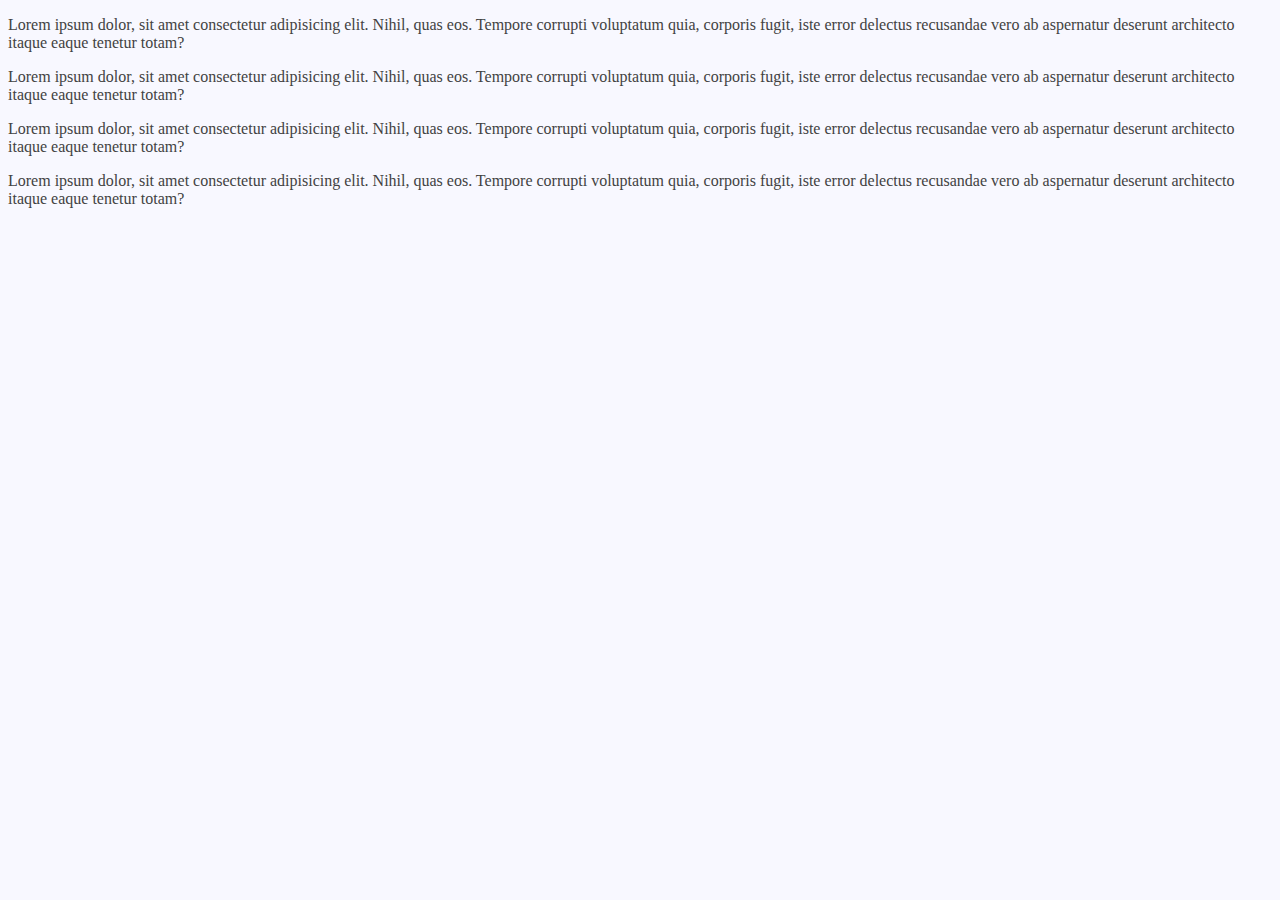
==== index.html @ 7f88c148 "Init commit" ====
<!DOCTYPE html>
<html lang="en">
<head>
    <meta charset="UTF-8">
    <meta http-equiv="X-UA-Compatible" content="IE=edge">
    <meta name="viewport" content="width=device-width, initial-scale=1.0">
    <title>Medpal</title>
    <link rel="stylesheet" href="/styles/main.css">
</head>
<body>
    <div class="grid">
        <div class="col-1">
            <p>Lorem ipsum dolor, sit amet consectetur adipisicing elit. Nihil, quas eos. Tempore corrupti voluptatum quia, corporis fugit, iste error delectus recusandae vero ab aspernatur deserunt architecto itaque eaque tenetur totam?</p>
        </div>
        <div class="col-2">
            <p>Lorem ipsum dolor, sit amet consectetur adipisicing elit. Nihil, quas eos. Tempore corrupti voluptatum quia, corporis fugit, iste error delectus recusandae vero ab aspernatur deserunt architecto itaque eaque tenetur totam?</p>
        </div>
        <div class="col-3">
            <p>Lorem ipsum dolor, sit amet consectetur adipisicing elit. Nihil, quas eos. Tempore corrupti voluptatum quia, corporis fugit, iste error delectus recusandae vero ab aspernatur deserunt architecto itaque eaque tenetur totam?</p>
        </div>
        <div class="col-4">
            <p>Lorem ipsum dolor, sit amet consectetur adipisicing elit. Nihil, quas eos. Tempore corrupti voluptatum quia, corporis fugit, iste error delectus recusandae vero ab aspernatur deserunt architecto itaque eaque tenetur totam?</p>
        </div>
    </div>
</body>
</html>
---- styles/main.css ----
body{
    background-color: ghostwhite;
}
.grid{
    color: rgb(66, 66, 66);
}
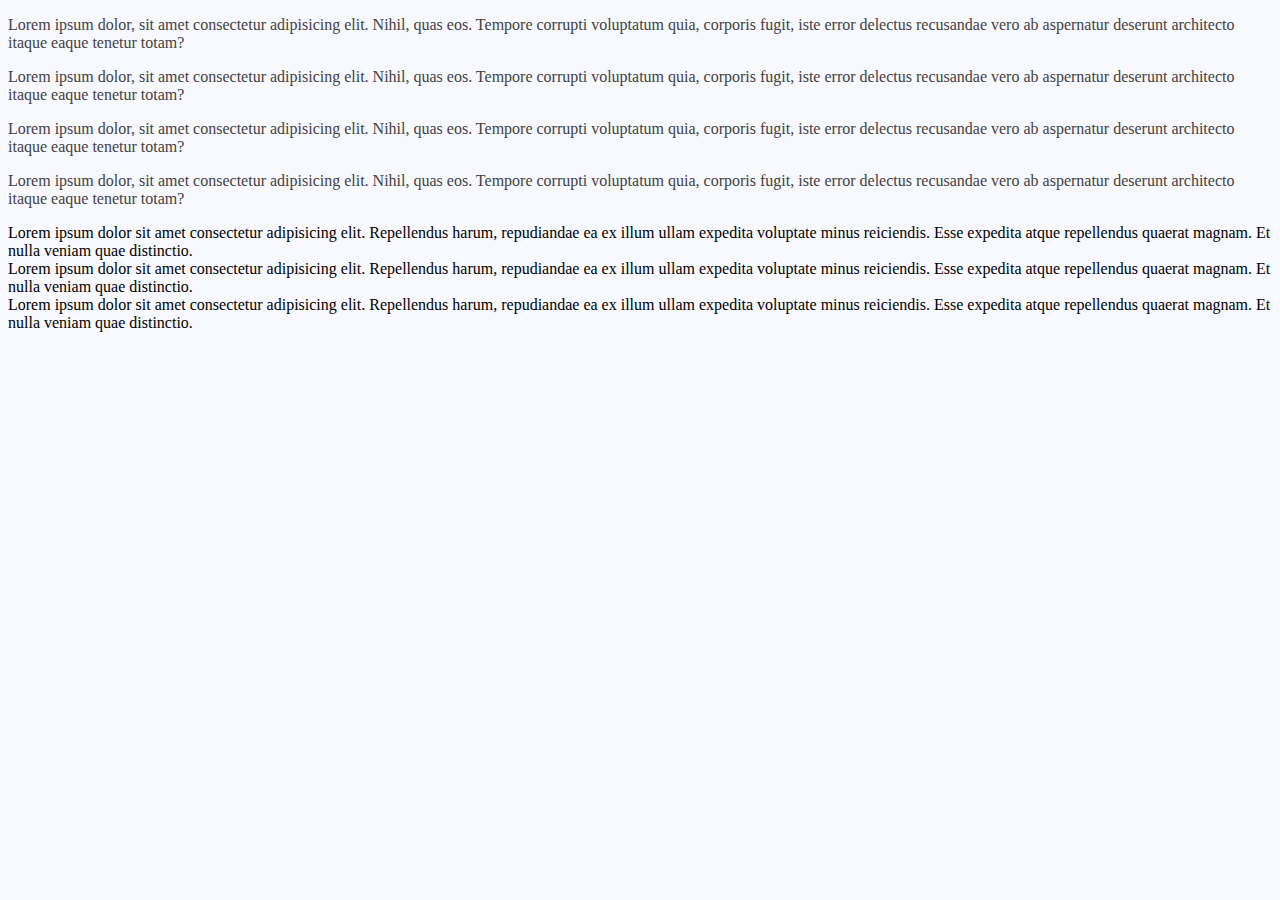
==== commit 45108cb9: "columns wihtout styling" ====
--- a/index.html
+++ b/index.html
@@ -1,26 +1,37 @@
-<!DOCTYPE html>
-<html lang="en">
-<head>
-    <meta charset="UTF-8">
-    <meta http-equiv="X-UA-Compatible" content="IE=edge">
-    <meta name="viewport" content="width=device-width, initial-scale=1.0">
-    <title>Medpal</title>
-    <link rel="stylesheet" href="/styles/main.css">
-</head>
-<body>
-    <div class="grid">
-        <div class="col-1">
-            <p>Lorem ipsum dolor, sit amet consectetur adipisicing elit. Nihil, quas eos. Tempore corrupti voluptatum quia, corporis fugit, iste error delectus recusandae vero ab aspernatur deserunt architecto itaque eaque tenetur totam?</p>
-        </div>
-        <div class="col-2">
-            <p>Lorem ipsum dolor, sit amet consectetur adipisicing elit. Nihil, quas eos. Tempore corrupti voluptatum quia, corporis fugit, iste error delectus recusandae vero ab aspernatur deserunt architecto itaque eaque tenetur totam?</p>
-        </div>
-        <div class="col-3">
-            <p>Lorem ipsum dolor, sit amet consectetur adipisicing elit. Nihil, quas eos. Tempore corrupti voluptatum quia, corporis fugit, iste error delectus recusandae vero ab aspernatur deserunt architecto itaque eaque tenetur totam?</p>
-        </div>
-        <div class="col-4">
-            <p>Lorem ipsum dolor, sit amet consectetur adipisicing elit. Nihil, quas eos. Tempore corrupti voluptatum quia, corporis fugit, iste error delectus recusandae vero ab aspernatur deserunt architecto itaque eaque tenetur totam?</p>
-        </div>
-    </div>
-</body>
+<!DOCTYPE html>
+<html lang="en">
+<head>
+    <meta charset="UTF-8">
+    <meta http-equiv="X-UA-Compatible" content="IE=edge">
+    <meta name="viewport" content="width=device-width, initial-scale=1.0">
+    <title>Medpal</title>
+    <link rel="stylesheet" href="/styles/main.css">
+</head>
+<body>
+    <div class="grid">
+        <div class="col-1">
+            <p>Lorem ipsum dolor, sit amet consectetur adipisicing elit. Nihil, quas eos. Tempore corrupti voluptatum quia, corporis fugit, iste error delectus recusandae vero ab aspernatur deserunt architecto itaque eaque tenetur totam?</p>
+        </div>
+        <div class="col-2">
+            <p>Lorem ipsum dolor, sit amet consectetur adipisicing elit. Nihil, quas eos. Tempore corrupti voluptatum quia, corporis fugit, iste error delectus recusandae vero ab aspernatur deserunt architecto itaque eaque tenetur totam?</p>
+        </div>
+        <div class="col-3">
+            <p>Lorem ipsum dolor, sit amet consectetur adipisicing elit. Nihil, quas eos. Tempore corrupti voluptatum quia, corporis fugit, iste error delectus recusandae vero ab aspernatur deserunt architecto itaque eaque tenetur totam?</p>
+        </div>
+        <div class="col-4">
+            <p>Lorem ipsum dolor, sit amet consectetur adipisicing elit. Nihil, quas eos. Tempore corrupti voluptatum quia, corporis fugit, iste error delectus recusandae vero ab aspernatur deserunt architecto itaque eaque tenetur totam?</p>
+        </div>
+    </div>
+    <div class="row">
+        <div class="col-4">
+             Lorem ipsum dolor sit amet consectetur adipisicing elit. Repellendus harum, repudiandae ea ex illum ullam expedita voluptate minus reiciendis. Esse expedita atque repellendus quaerat magnam. Et nulla veniam quae distinctio.
+        </div>
+        <div class="col-4">
+            Lorem ipsum dolor sit amet consectetur adipisicing elit. Repellendus harum, repudiandae ea ex illum ullam expedita voluptate minus reiciendis. Esse expedita atque repellendus quaerat magnam. Et nulla veniam quae distinctio.
+       </div>
+       <div class="col-4">
+        Lorem ipsum dolor sit amet consectetur adipisicing elit. Repellendus harum, repudiandae ea ex illum ullam expedita voluptate minus reiciendis. Esse expedita atque repellendus quaerat magnam. Et nulla veniam quae distinctio.
+   </div>
+    </div>
+</body>
 </html>--- a/styles/main.css
+++ b/styles/main.css
@@ -1,6 +1,6 @@
-body{
-    background-color: ghostwhite;
-}
-.grid{
-    color: rgb(66, 66, 66);
+body{
+    background-color: ghostwhite;
+}
+.grid{
+    color: rgb(66, 66, 66);
 }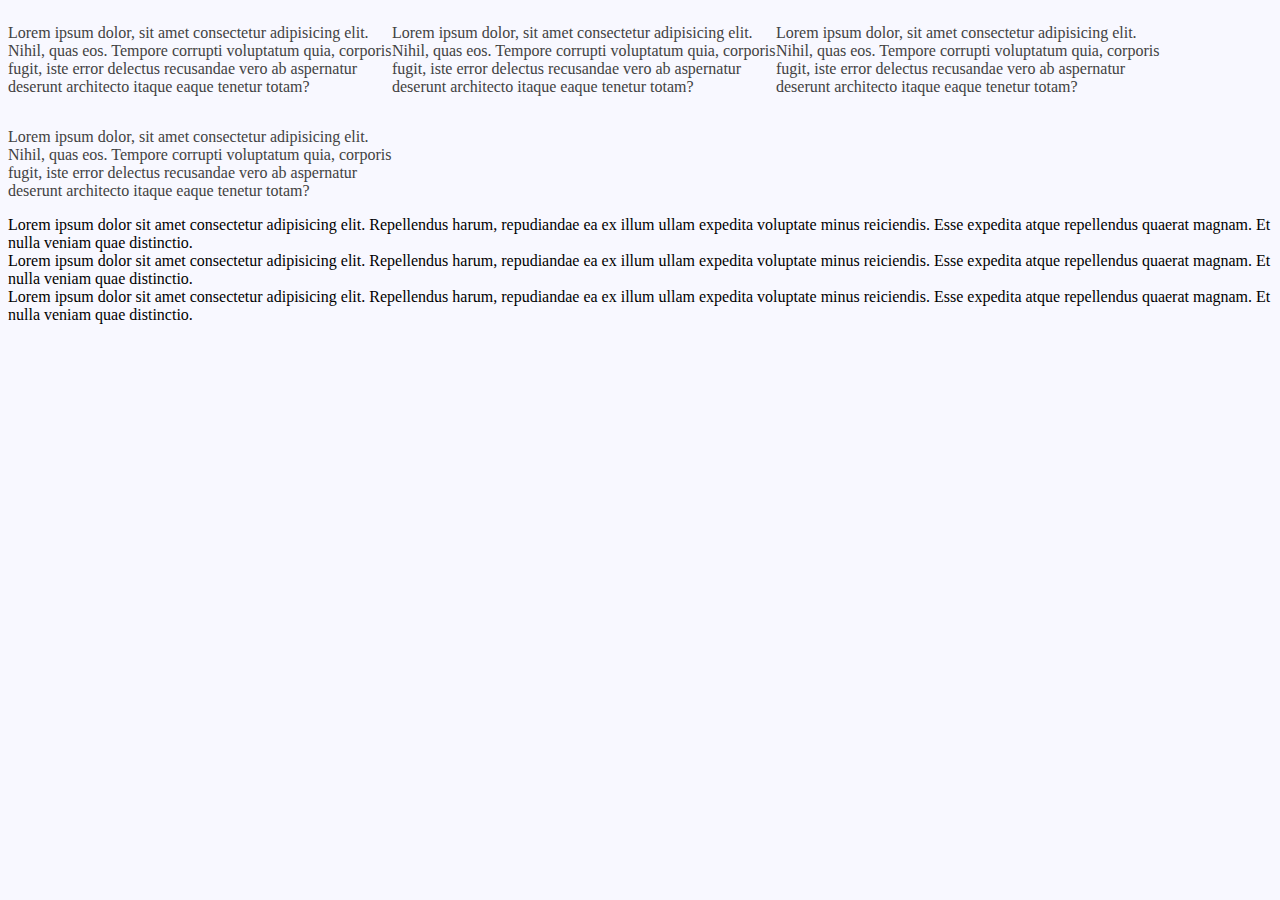
==== commit 0fcb5a85: "container and item set" ====
--- a/index.html
+++ b/index.html
@@ -8,8 +8,8 @@
     <link rel="stylesheet" href="/styles/main.css">
 </head>
 <body>
-    <div class="grid">
-        <div class="col-1">
+    <div class="container">
+        <div class="item">
             <p>Lorem ipsum dolor, sit amet consectetur adipisicing elit. Nihil, quas eos. Tempore corrupti voluptatum quia, corporis fugit, iste error delectus recusandae vero ab aspernatur deserunt architecto itaque eaque tenetur totam?</p>
         </div>
         <div class="col-2">
--- a/styles/main.css
+++ b/styles/main.css
@@ -1,6 +1,9 @@
 body{
     background-color: ghostwhite;
 }
-.grid{
+.container{
+    display: grid;
+    grid-template-columns: repeat(3, 30vw[col-start]);
+    grid-template-rows: auto;
     color: rgb(66, 66, 66);
 }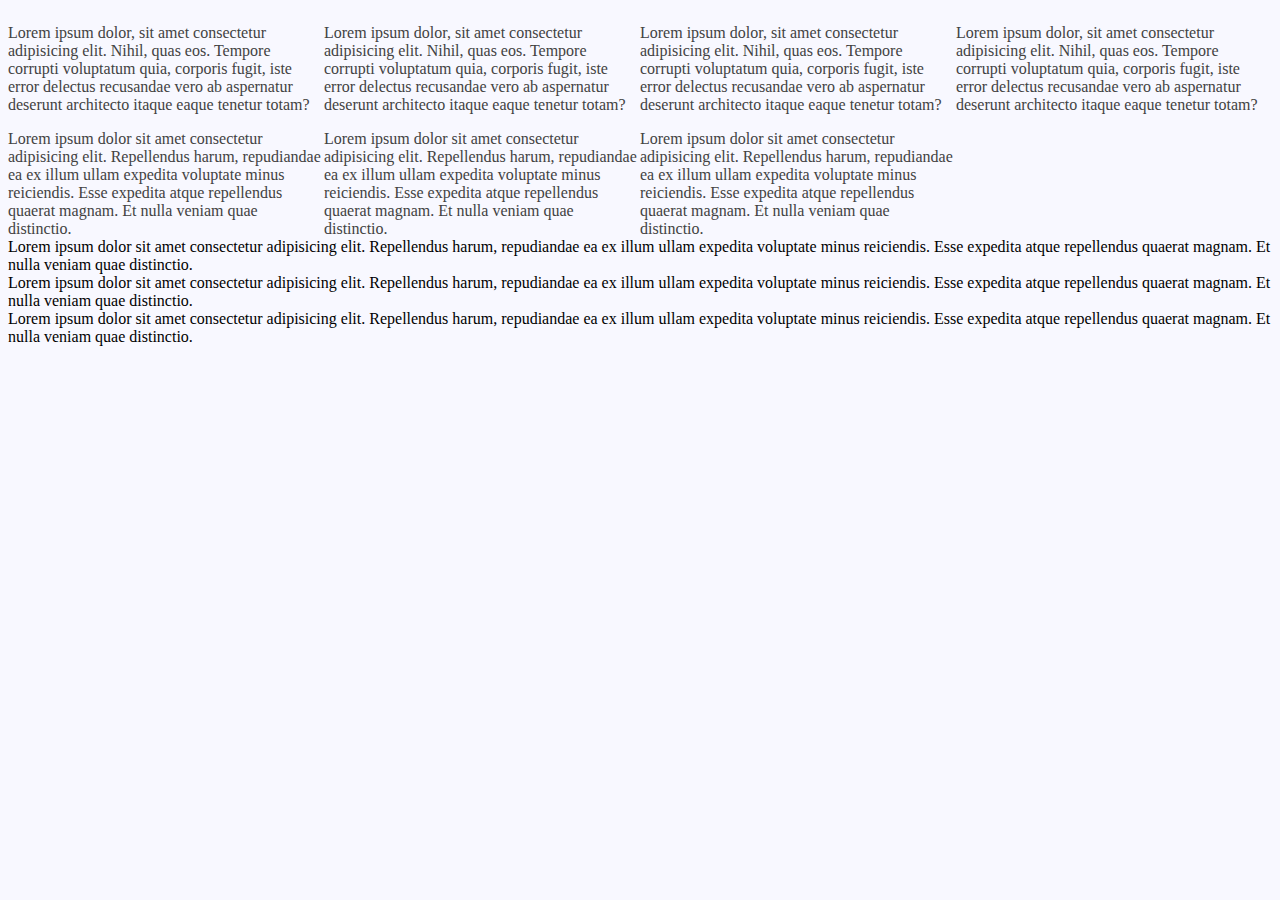
==== commit 9ed00244: "temp column sizing set" ====
--- a/index.html
+++ b/index.html
@@ -1,5 +1,6 @@
 <!DOCTYPE html>
 <html lang="en">
+
 <head>
     <meta charset="UTF-8">
     <meta http-equiv="X-UA-Compatible" content="IE=edge">
@@ -7,31 +8,62 @@
     <title>Medpal</title>
     <link rel="stylesheet" href="/styles/main.css">
 </head>
+
 <body>
     <div class="container">
         <div class="item">
-            <p>Lorem ipsum dolor, sit amet consectetur adipisicing elit. Nihil, quas eos. Tempore corrupti voluptatum quia, corporis fugit, iste error delectus recusandae vero ab aspernatur deserunt architecto itaque eaque tenetur totam?</p>
+            <p>Lorem ipsum dolor, sit amet consectetur adipisicing elit. Nihil, quas eos. Tempore corrupti voluptatum
+                quia, corporis fugit, iste error delectus recusandae vero ab aspernatur deserunt architecto itaque eaque
+                tenetur totam?</p>
         </div>
         <div class="col-2">
-            <p>Lorem ipsum dolor, sit amet consectetur adipisicing elit. Nihil, quas eos. Tempore corrupti voluptatum quia, corporis fugit, iste error delectus recusandae vero ab aspernatur deserunt architecto itaque eaque tenetur totam?</p>
+            <p>Lorem ipsum dolor, sit amet consectetur adipisicing elit. Nihil, quas eos. Tempore corrupti voluptatum
+                quia, corporis fugit, iste error delectus recusandae vero ab aspernatur deserunt architecto itaque eaque
+                tenetur totam?</p>
         </div>
         <div class="col-3">
-            <p>Lorem ipsum dolor, sit amet consectetur adipisicing elit. Nihil, quas eos. Tempore corrupti voluptatum quia, corporis fugit, iste error delectus recusandae vero ab aspernatur deserunt architecto itaque eaque tenetur totam?</p>
+            <p>Lorem ipsum dolor, sit amet consectetur adipisicing elit. Nihil, quas eos. Tempore corrupti voluptatum
+                quia, corporis fugit, iste error delectus recusandae vero ab aspernatur deserunt architecto itaque eaque
+                tenetur totam?</p>
         </div>
         <div class="col-4">
-            <p>Lorem ipsum dolor, sit amet consectetur adipisicing elit. Nihil, quas eos. Tempore corrupti voluptatum quia, corporis fugit, iste error delectus recusandae vero ab aspernatur deserunt architecto itaque eaque tenetur totam?</p>
+            <p>Lorem ipsum dolor, sit amet consectetur adipisicing elit. Nihil, quas eos. Tempore corrupti voluptatum
+                quia, corporis fugit, iste error delectus recusandae vero ab aspernatur deserunt architecto itaque eaque
+                tenetur totam?</p>
+        </div>
+        <div class="col-4">
+            Lorem ipsum dolor sit amet consectetur adipisicing elit. Repellendus harum, repudiandae ea ex illum ullam
+            expedita voluptate minus reiciendis. Esse expedita atque repellendus quaerat magnam. Et nulla veniam quae
+            distinctio.
+        </div>
+        <div class="col-4">
+            Lorem ipsum dolor sit amet consectetur adipisicing elit. Repellendus harum, repudiandae ea ex illum ullam
+            expedita voluptate minus reiciendis. Esse expedita atque repellendus quaerat magnam. Et nulla veniam quae
+            distinctio.
+        </div>
+        <div class="col-4">
+            Lorem ipsum dolor sit amet consectetur adipisicing elit. Repellendus harum, repudiandae ea ex illum ullam
+            expedita voluptate minus reiciendis. Esse expedita atque repellendus quaerat magnam. Et nulla veniam quae
+            distinctio.
         </div>
     </div>
     <div class="row">
         <div class="col-4">
-             Lorem ipsum dolor sit amet consectetur adipisicing elit. Repellendus harum, repudiandae ea ex illum ullam expedita voluptate minus reiciendis. Esse expedita atque repellendus quaerat magnam. Et nulla veniam quae distinctio.
+            Lorem ipsum dolor sit amet consectetur adipisicing elit. Repellendus harum, repudiandae ea ex illum ullam
+            expedita voluptate minus reiciendis. Esse expedita atque repellendus quaerat magnam. Et nulla veniam quae
+            distinctio.
         </div>
         <div class="col-4">
-            Lorem ipsum dolor sit amet consectetur adipisicing elit. Repellendus harum, repudiandae ea ex illum ullam expedita voluptate minus reiciendis. Esse expedita atque repellendus quaerat magnam. Et nulla veniam quae distinctio.
-       </div>
-       <div class="col-4">
-        Lorem ipsum dolor sit amet consectetur adipisicing elit. Repellendus harum, repudiandae ea ex illum ullam expedita voluptate minus reiciendis. Esse expedita atque repellendus quaerat magnam. Et nulla veniam quae distinctio.
-   </div>
+            Lorem ipsum dolor sit amet consectetur adipisicing elit. Repellendus harum, repudiandae ea ex illum ullam
+            expedita voluptate minus reiciendis. Esse expedita atque repellendus quaerat magnam. Et nulla veniam quae
+            distinctio.
+        </div>
+        <div class="col-4">
+            Lorem ipsum dolor sit amet consectetur adipisicing elit. Repellendus harum, repudiandae ea ex illum ullam
+            expedita voluptate minus reiciendis. Esse expedita atque repellendus quaerat magnam. Et nulla veniam quae
+            distinctio.
+        </div>
     </div>
 </body>
+
 </html>--- a/styles/main.css
+++ b/styles/main.css
@@ -3,7 +3,11 @@
 }
 .container{
     display: grid;
-    grid-template-columns: repeat(3, 30vw[col-start]);
-    grid-template-rows: auto;
+    /* grid-template-columns: repeat(3, 30vw[col-start]);
+    grid-template-rows: [row1] 50px [row2] 100px [row3] auto; */
+    /* grid-template-columns: [first] 40px [line2] 50px [line3] auto [col4-start] 50px [five] 40px [end];
+    grid-template-rows: [row1-start] 25% [row1-end] 100px [third-line] auto [last-line]; */
+    grid-template-columns: 25% 25% 25% 25%;
+    grid-template-rows:auto;
     color: rgb(66, 66, 66);
 }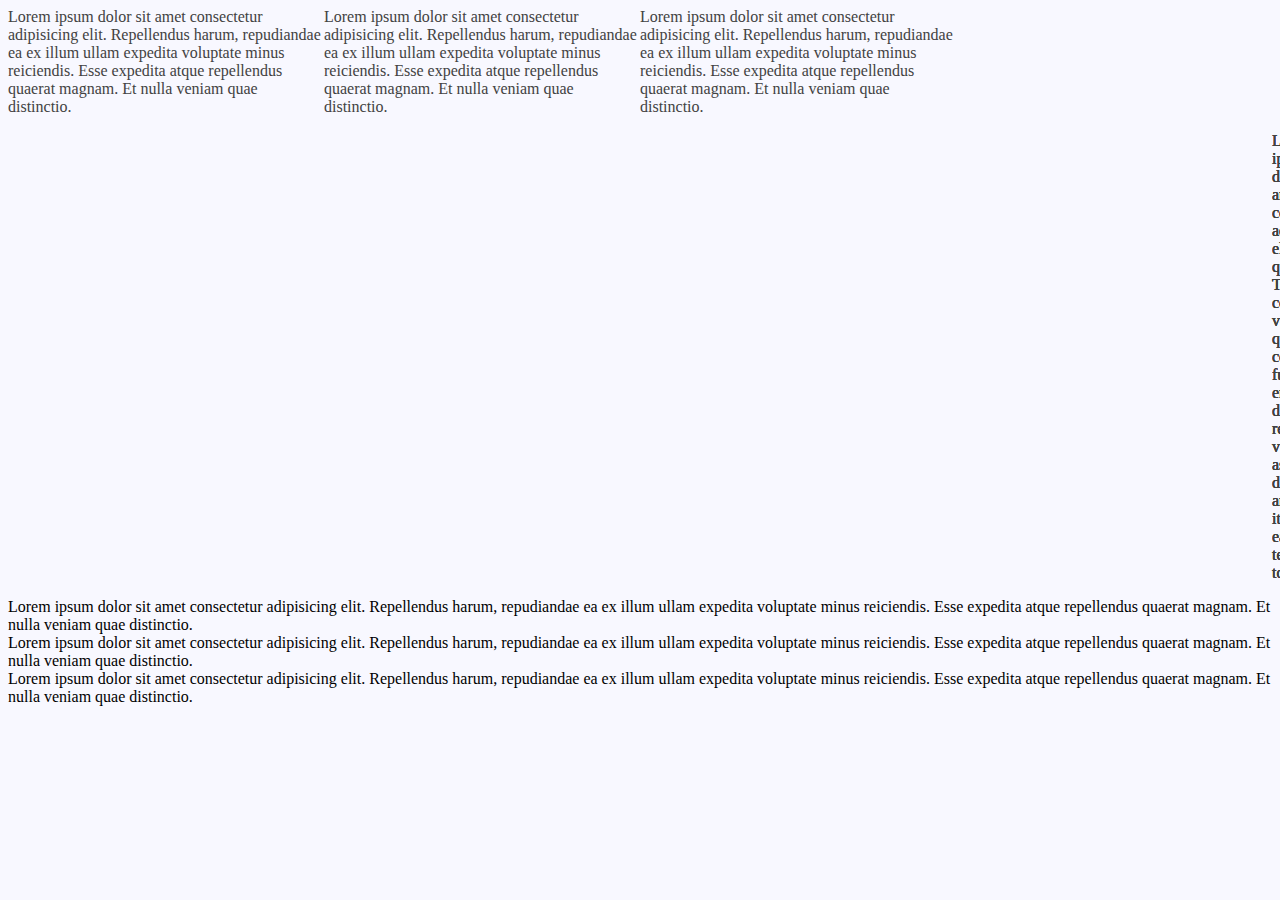
==== commit 0254e454: "item-classes added" ====
--- a/index.html
+++ b/index.html
@@ -11,54 +11,54 @@
 
 <body>
     <div class="container">
-        <div class="item">
+        <div class="item-a">
             <p>Lorem ipsum dolor, sit amet consectetur adipisicing elit. Nihil, quas eos. Tempore corrupti voluptatum
                 quia, corporis fugit, iste error delectus recusandae vero ab aspernatur deserunt architecto itaque eaque
                 tenetur totam?</p>
         </div>
-        <div class="col-2">
+        <div class="item-b">
             <p>Lorem ipsum dolor, sit amet consectetur adipisicing elit. Nihil, quas eos. Tempore corrupti voluptatum
                 quia, corporis fugit, iste error delectus recusandae vero ab aspernatur deserunt architecto itaque eaque
                 tenetur totam?</p>
         </div>
-        <div class="col-3">
+        <div class="item-c">
             <p>Lorem ipsum dolor, sit amet consectetur adipisicing elit. Nihil, quas eos. Tempore corrupti voluptatum
                 quia, corporis fugit, iste error delectus recusandae vero ab aspernatur deserunt architecto itaque eaque
                 tenetur totam?</p>
         </div>
-        <div class="col-4">
+        <div class="item-d">
             <p>Lorem ipsum dolor, sit amet consectetur adipisicing elit. Nihil, quas eos. Tempore corrupti voluptatum
                 quia, corporis fugit, iste error delectus recusandae vero ab aspernatur deserunt architecto itaque eaque
                 tenetur totam?</p>
         </div>
-        <div class="col-4">
+        <div class="item-e">
             Lorem ipsum dolor sit amet consectetur adipisicing elit. Repellendus harum, repudiandae ea ex illum ullam
             expedita voluptate minus reiciendis. Esse expedita atque repellendus quaerat magnam. Et nulla veniam quae
             distinctio.
         </div>
-        <div class="col-4">
+        <div class="item-f">
             Lorem ipsum dolor sit amet consectetur adipisicing elit. Repellendus harum, repudiandae ea ex illum ullam
             expedita voluptate minus reiciendis. Esse expedita atque repellendus quaerat magnam. Et nulla veniam quae
             distinctio.
         </div>
-        <div class="col-4">
+        <div class="item-g">
             Lorem ipsum dolor sit amet consectetur adipisicing elit. Repellendus harum, repudiandae ea ex illum ullam
             expedita voluptate minus reiciendis. Esse expedita atque repellendus quaerat magnam. Et nulla veniam quae
             distinctio.
         </div>
     </div>
     <div class="row">
-        <div class="col-4">
+        <div class="item-h">
             Lorem ipsum dolor sit amet consectetur adipisicing elit. Repellendus harum, repudiandae ea ex illum ullam
             expedita voluptate minus reiciendis. Esse expedita atque repellendus quaerat magnam. Et nulla veniam quae
             distinctio.
         </div>
-        <div class="col-4">
+        <div class="item-i">
             Lorem ipsum dolor sit amet consectetur adipisicing elit. Repellendus harum, repudiandae ea ex illum ullam
             expedita voluptate minus reiciendis. Esse expedita atque repellendus quaerat magnam. Et nulla veniam quae
             distinctio.
         </div>
-        <div class="col-4">
+        <div class="item-j">
             Lorem ipsum dolor sit amet consectetur adipisicing elit. Repellendus harum, repudiandae ea ex illum ullam
             expedita voluptate minus reiciendis. Esse expedita atque repellendus quaerat magnam. Et nulla veniam quae
             distinctio.
--- a/styles/main.css
+++ b/styles/main.css
@@ -10,4 +10,18 @@
     grid-template-columns: 25% 25% 25% 25%;
     grid-template-rows:auto;
     color: rgb(66, 66, 66);
-}+
+}
+
+.item-a {
+    grid-area: header;
+  }
+  .item-b {
+    grid-area: main;
+  }
+  .item-c {
+    grid-area: sidebar;
+  }
+  .item-d {
+    grid-area: footer;
+  }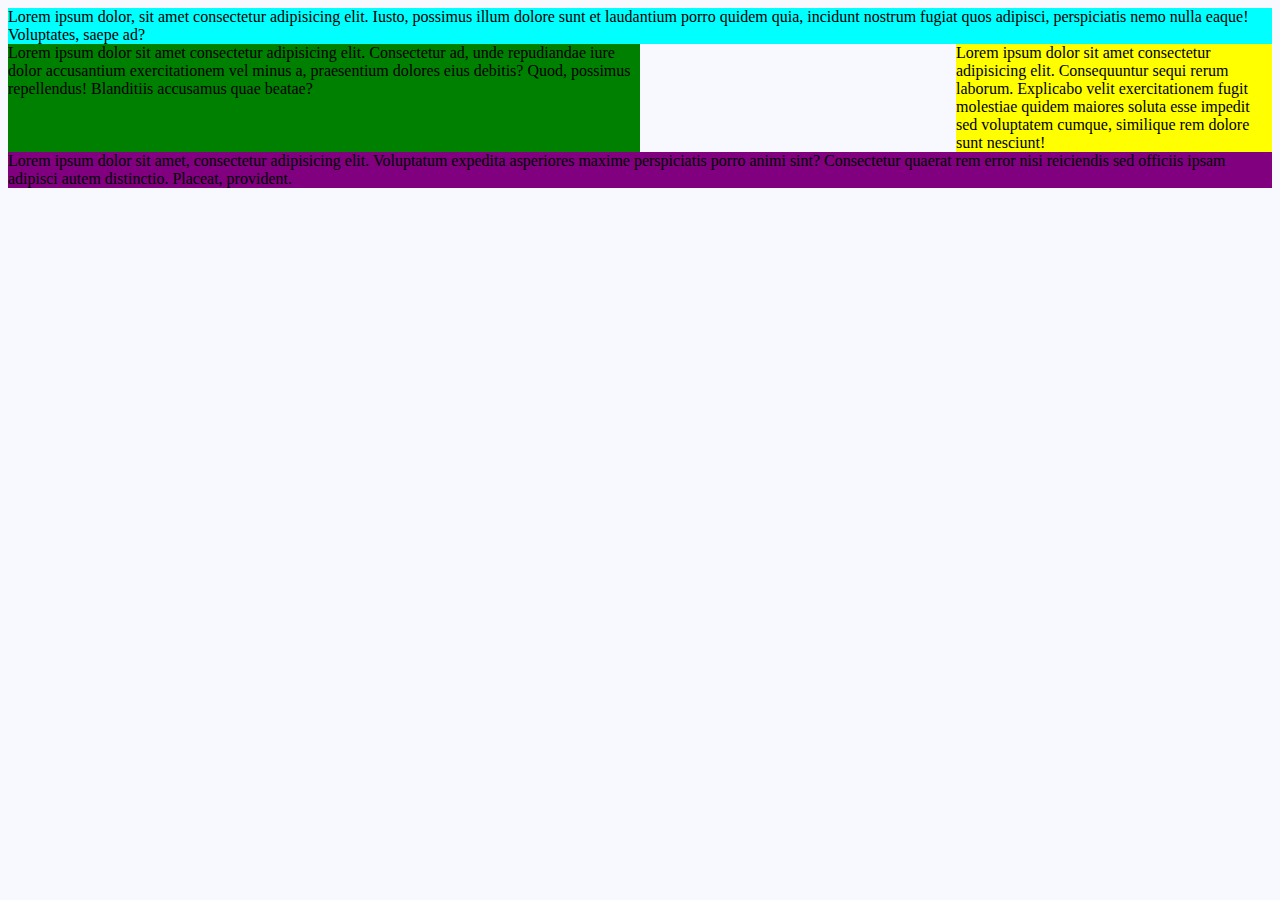
==== commit 880d1822: "areas-demacation" ====
--- a/index.html
+++ b/index.html
@@ -12,56 +12,16 @@
 <body>
     <div class="container">
         <div class="item-a">
-            <p>Lorem ipsum dolor, sit amet consectetur adipisicing elit. Nihil, quas eos. Tempore corrupti voluptatum
-                quia, corporis fugit, iste error delectus recusandae vero ab aspernatur deserunt architecto itaque eaque
-                tenetur totam?</p>
+            Lorem ipsum dolor, sit amet consectetur adipisicing elit. Iusto, possimus illum dolore sunt et laudantium porro quidem quia, incidunt nostrum fugiat quos adipisci, perspiciatis nemo nulla eaque! Voluptates, saepe ad?
         </div>
         <div class="item-b">
-            <p>Lorem ipsum dolor, sit amet consectetur adipisicing elit. Nihil, quas eos. Tempore corrupti voluptatum
-                quia, corporis fugit, iste error delectus recusandae vero ab aspernatur deserunt architecto itaque eaque
-                tenetur totam?</p>
+            Lorem ipsum dolor sit amet consectetur adipisicing elit. Consectetur ad, unde repudiandae iure dolor accusantium exercitationem vel minus a, praesentium dolores eius debitis? Quod, possimus repellendus! Blanditiis accusamus quae beatae?
         </div>
         <div class="item-c">
-            <p>Lorem ipsum dolor, sit amet consectetur adipisicing elit. Nihil, quas eos. Tempore corrupti voluptatum
-                quia, corporis fugit, iste error delectus recusandae vero ab aspernatur deserunt architecto itaque eaque
-                tenetur totam?</p>
+            Lorem ipsum dolor sit amet consectetur adipisicing elit. Consequuntur sequi rerum laborum. Explicabo velit exercitationem fugit molestiae quidem maiores soluta esse impedit sed voluptatem cumque, similique rem dolore sunt nesciunt!
         </div>
         <div class="item-d">
-            <p>Lorem ipsum dolor, sit amet consectetur adipisicing elit. Nihil, quas eos. Tempore corrupti voluptatum
-                quia, corporis fugit, iste error delectus recusandae vero ab aspernatur deserunt architecto itaque eaque
-                tenetur totam?</p>
-        </div>
-        <div class="item-e">
-            Lorem ipsum dolor sit amet consectetur adipisicing elit. Repellendus harum, repudiandae ea ex illum ullam
-            expedita voluptate minus reiciendis. Esse expedita atque repellendus quaerat magnam. Et nulla veniam quae
-            distinctio.
-        </div>
-        <div class="item-f">
-            Lorem ipsum dolor sit amet consectetur adipisicing elit. Repellendus harum, repudiandae ea ex illum ullam
-            expedita voluptate minus reiciendis. Esse expedita atque repellendus quaerat magnam. Et nulla veniam quae
-            distinctio.
-        </div>
-        <div class="item-g">
-            Lorem ipsum dolor sit amet consectetur adipisicing elit. Repellendus harum, repudiandae ea ex illum ullam
-            expedita voluptate minus reiciendis. Esse expedita atque repellendus quaerat magnam. Et nulla veniam quae
-            distinctio.
-        </div>
-    </div>
-    <div class="row">
-        <div class="item-h">
-            Lorem ipsum dolor sit amet consectetur adipisicing elit. Repellendus harum, repudiandae ea ex illum ullam
-            expedita voluptate minus reiciendis. Esse expedita atque repellendus quaerat magnam. Et nulla veniam quae
-            distinctio.
-        </div>
-        <div class="item-i">
-            Lorem ipsum dolor sit amet consectetur adipisicing elit. Repellendus harum, repudiandae ea ex illum ullam
-            expedita voluptate minus reiciendis. Esse expedita atque repellendus quaerat magnam. Et nulla veniam quae
-            distinctio.
-        </div>
-        <div class="item-j">
-            Lorem ipsum dolor sit amet consectetur adipisicing elit. Repellendus harum, repudiandae ea ex illum ullam
-            expedita voluptate minus reiciendis. Esse expedita atque repellendus quaerat magnam. Et nulla veniam quae
-            distinctio.
+            Lorem ipsum dolor sit amet, consectetur adipisicing elit. Voluptatum expedita asperiores maxime perspiciatis porro animi sint? Consectetur quaerat rem error nisi reiciendis sed officiis ipsam adipisci autem distinctio. Placeat, provident.
         </div>
     </div>
 </body>
--- a/styles/main.css
+++ b/styles/main.css
@@ -1,27 +1,34 @@
-body{
-    background-color: ghostwhite;
+body {
+  background-color: ghostwhite;
 }
-.container{
-    display: grid;
-    /* grid-template-columns: repeat(3, 30vw[col-start]);
+.container {
+  /* display: grid; */
+  /* grid-template-columns: repeat(3, 30vw[col-start]);
     grid-template-rows: [row1] 50px [row2] 100px [row3] auto; */
-    /* grid-template-columns: [first] 40px [line2] 50px [line3] auto [col4-start] 50px [five] 40px [end];
+  /* grid-template-columns: [first] 40px [line2] 50px [line3] auto [col4-start] 50px [five] 40px [end];
     grid-template-rows: [row1-start] 25% [row1-end] 100px [third-line] auto [last-line]; */
-    grid-template-columns: 25% 25% 25% 25%;
-    grid-template-rows:auto;
-    color: rgb(66, 66, 66);
-
+  display: grid;
+  grid-template-columns: 25% 25% 25% 25%;
+  grid-template-rows: auto;
+  grid-template-areas:
+    "header header header header"
+    "main main . sidebar"
+    "footer footer footer footer";
 }
 
 .item-a {
-    grid-area: header;
-  }
-  .item-b {
-    grid-area: main;
-  }
-  .item-c {
-    grid-area: sidebar;
-  }
-  .item-d {
-    grid-area: footer;
-  }+  grid-area: header;
+  background-color: aqua;
+}
+.item-b {
+  grid-area: main;
+  background-color: green;
+}
+.item-c {
+  grid-area: sidebar;
+  background-color: yellow;
+}
+.item-d {
+  grid-area: footer;
+  background-color: purple;
+}
